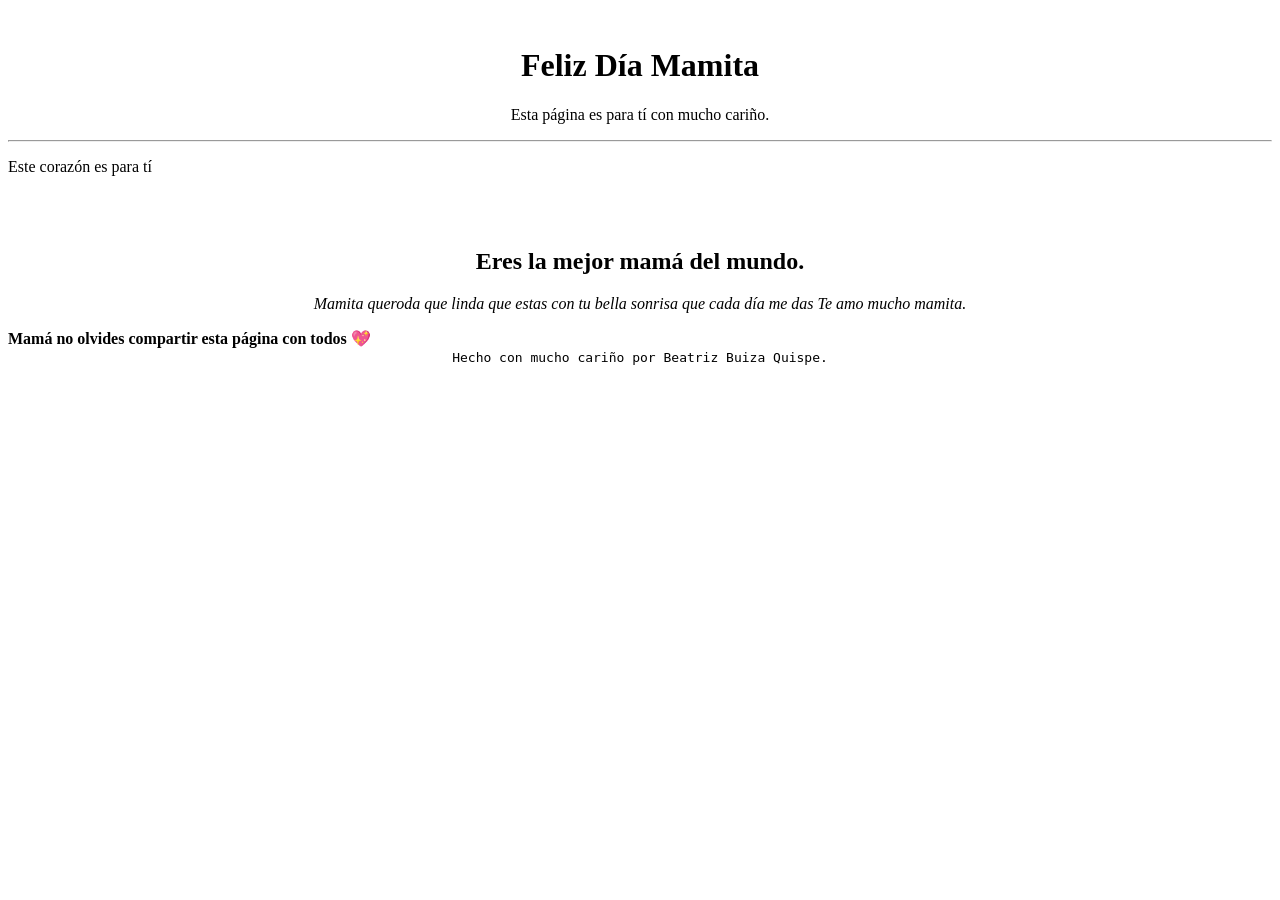
==== docs/index.html @ 6dc1f464 "." ====
<!DOCTYPE html>
<html lang="en">
<head>
  <meta charset="UTF-8">
  <meta name="viewport" content="width=device-width, initial-scale=1.0">
  <title>💕 Eugenia 💕</title>
</head>
<body>
  <header>
    <div style="width: 100%; text-align: center;">
      <img width="200px" src="https://tse2.mm.bing.net/th/id/OIP.tnbT38kGY3yY0z0gsshfdAAAAA?rs=1&pid=ImgDetMain&o=7&rm=3" alt="">
    </div>
    <h1 style="text-align: center;">
      Feliz Día Mamita
    </h1>
    <p style="text-align: center;">
      Esta página es para tí con mucho cariño.
    </p>
    <hr>
  </header>
  <main>
    <p>

      Este corazón es para tí
      
    </p>
    <br>
    <div style="width: 100%; text-align: center;">
      <img style="width: 100%; max-width: 400px;" src="https://tse1.mm.bing.net/th/id/OIP.IkLHC3bJBGNPCFRtoQX-lgHaGB?rs=1&pid=ImgDetMain&o=7&rm=3" alt="">
    </div>
    <h2 style="text-align: center;">

      Eres la mejor mamá del mundo.

      </h2>
    <p style="text-align: center;">
      <em>
        
        Mamita queroda que linda que estas con tu bella sonrisa que cada día me das
                   Te amo mucho mamita.

      </em>
    </p>
    <strong>
      Mamá no olvides compartir esta página con todos 💖
    </strong>
  </main>
  <footer  style="text-align: center;">
    <code>

      Hecho con mucho cariño por Beatriz Buiza Quispe.

    </code>
  </footer>
</body>
</html>
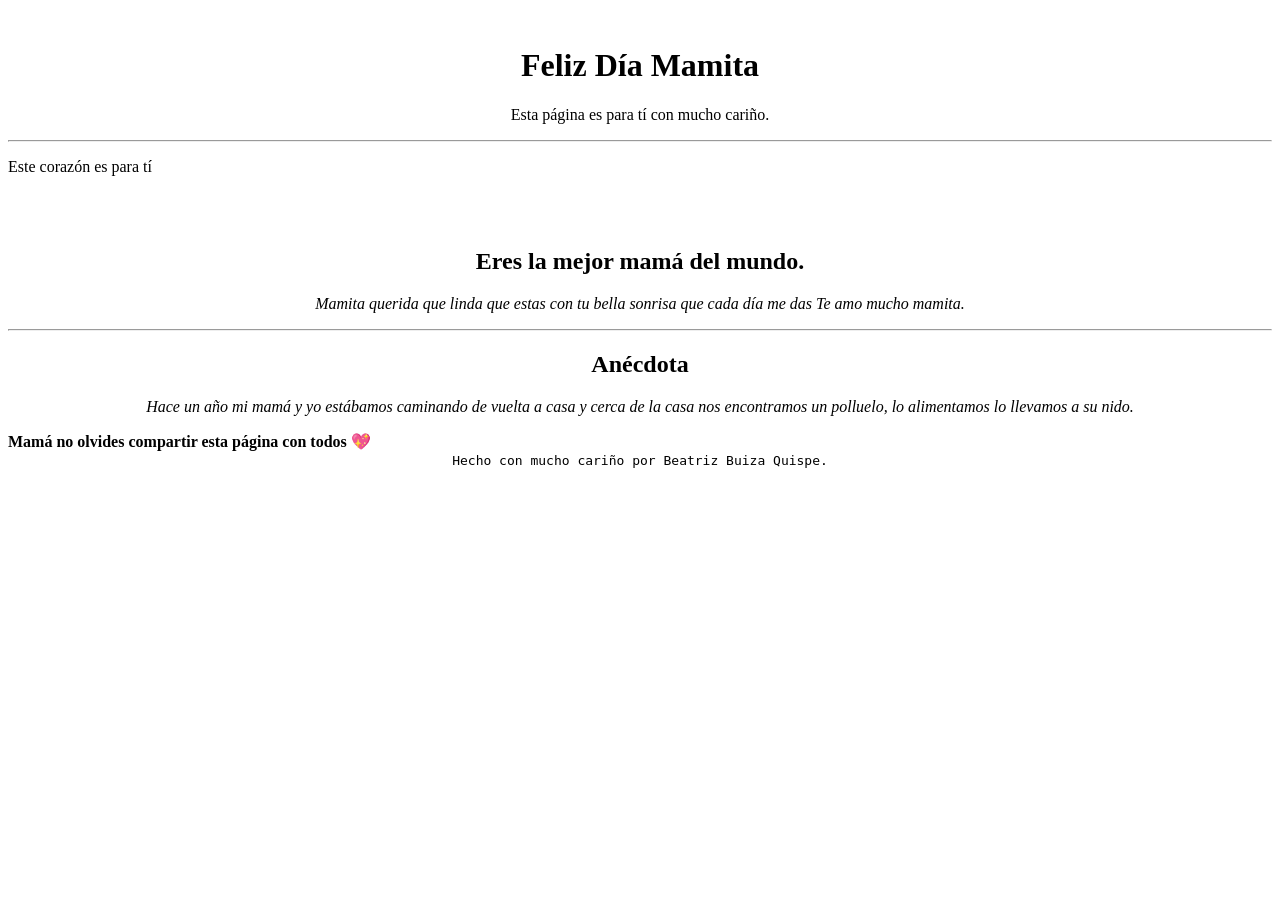
==== commit a79ae407: "." ====
--- a/docs/index.html
+++ b/docs/index.html
@@ -36,8 +36,21 @@
     <p style="text-align: center;">
       <em>
         
-        Mamita queroda que linda que estas con tu bella sonrisa que cada día me das
+        Mamita querida que linda que estas con tu bella sonrisa que cada día me das
                    Te amo mucho mamita.
+
+      </em>
+    </p>
+<hr>
+    <h2 style="text-align: center;">
+
+      Anécdota
+
+      </h2>
+    <p style="text-align: center;">
+      <em>
+        
+        Hace un año mi mamá y yo estábamos caminando de vuelta a casa y cerca de la casa nos encontramos un polluelo, lo alimentamos lo llevamos  a su nido.
 
       </em>
     </p>
